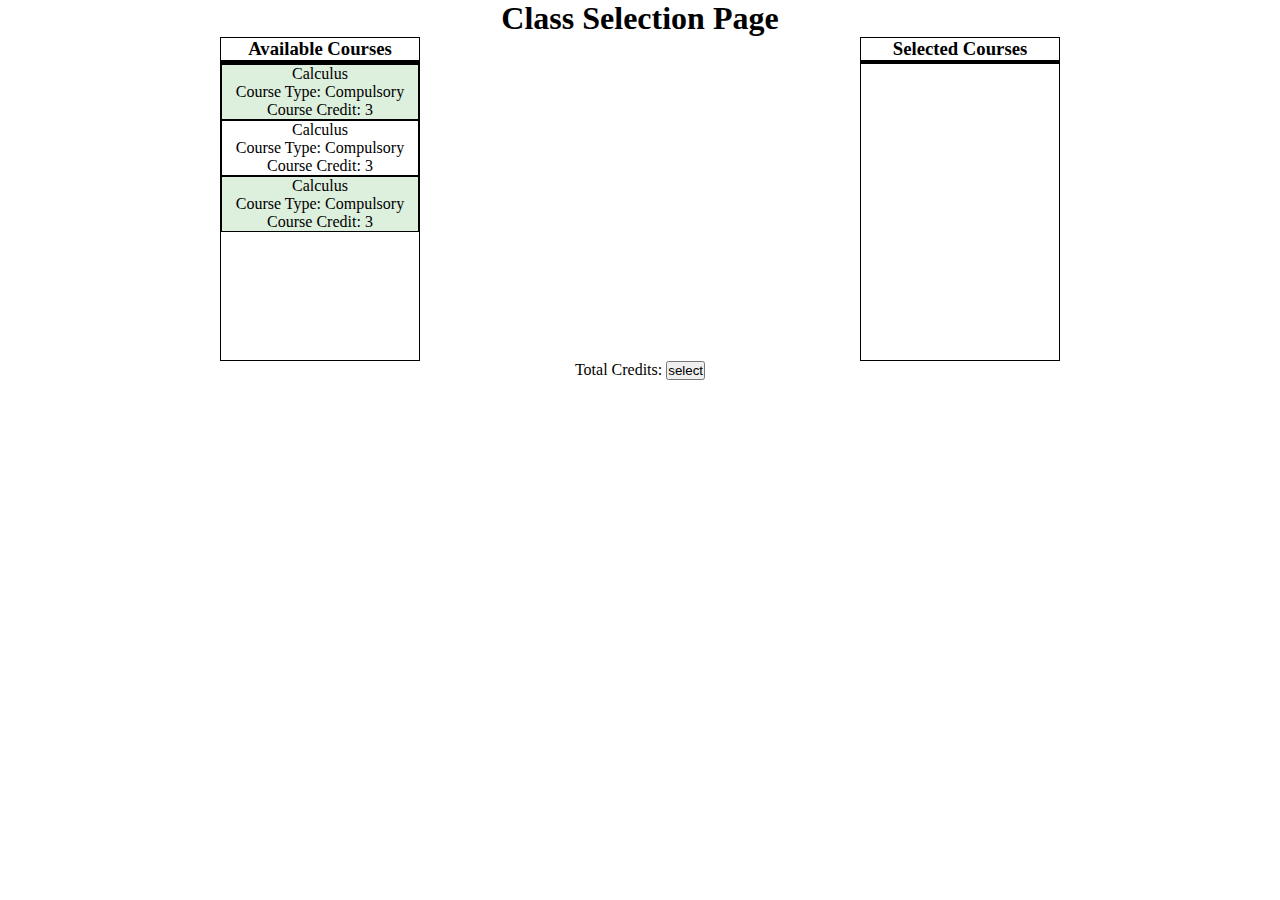
==== Evaluation/index.html @ 2026351c "basic html + trying to display data inside boxes" ====
<!DOCTYPE html>
<html lang="en">

<head>
    <meta charset="UTF-8" />
    <meta name="viewport" content="width=device-width, initial-scale=1" />
    <meta name="author" content="Lisa Meng" />
    <meta name="description" content="Antra Evaluation Project" />

    <title>Antra</title>
    <link rel="stylesheet" href="style.css">
    <script type="module" src="./script.js"></script> 
</head>

<body>
    <h1>Class Selection Page</h1>
    <div class="content" >
        <div>
            <h3>Available Courses</h3>
            <ul id="availableCourse">
                <li></li>
                <li>
                    <p>Calculus</p>
                    <p>Course Type: Compulsory</p>
                    <p>Course Credit: 3</p>
                </li>
                <li>
                    <p>Calculus</p>
                    <p>Course Type: Compulsory</p>
                    <p>Course Credit: 3</p>
                </li>
                <li>
                    <p>Calculus</p>
                    <p>Course Type: Compulsory</p>
                    <p>Course Credit: 3</p>
                </li>
            </ul>
        </div>

        <div>
            <h3>Selected Courses</h3>
            <ul id="selectedCourse">
                <li></li>
            </ul>
        </div>

    </div>
    <p>Total Credits: <button>select</button></p>
</body>
---- Evaluation/style.css ----
:root{
    --container-height:300px;
    --container-width: 200px;
    --second-child: rgb(221,239,221);
    --selected-color: deepskyblue;
}

* {
    margin:0;
    padding: 0;
    box-sizing: border-box;
}

body{
    text-align: center;

}

h1{
    text-align:center;
    justify-content: center;
    width:100%;
    height:50%;
}

h3{
    border: 1px solid black;
}

.content{
    width:100%;
    display:flex;
    flex-wrap: wrap;
    justify-content: space-around;
}

#availableCourse, #selectedCourse{
    height: var(--container-height);
    width: var(--container-width);
    border: 1px solid black;
    text-align: center;
}

ul li{
    list-style-type: none;
    border: 1px solid black;
}

ul li:nth-child(2n) {
    background-color: var(--second-child);
}
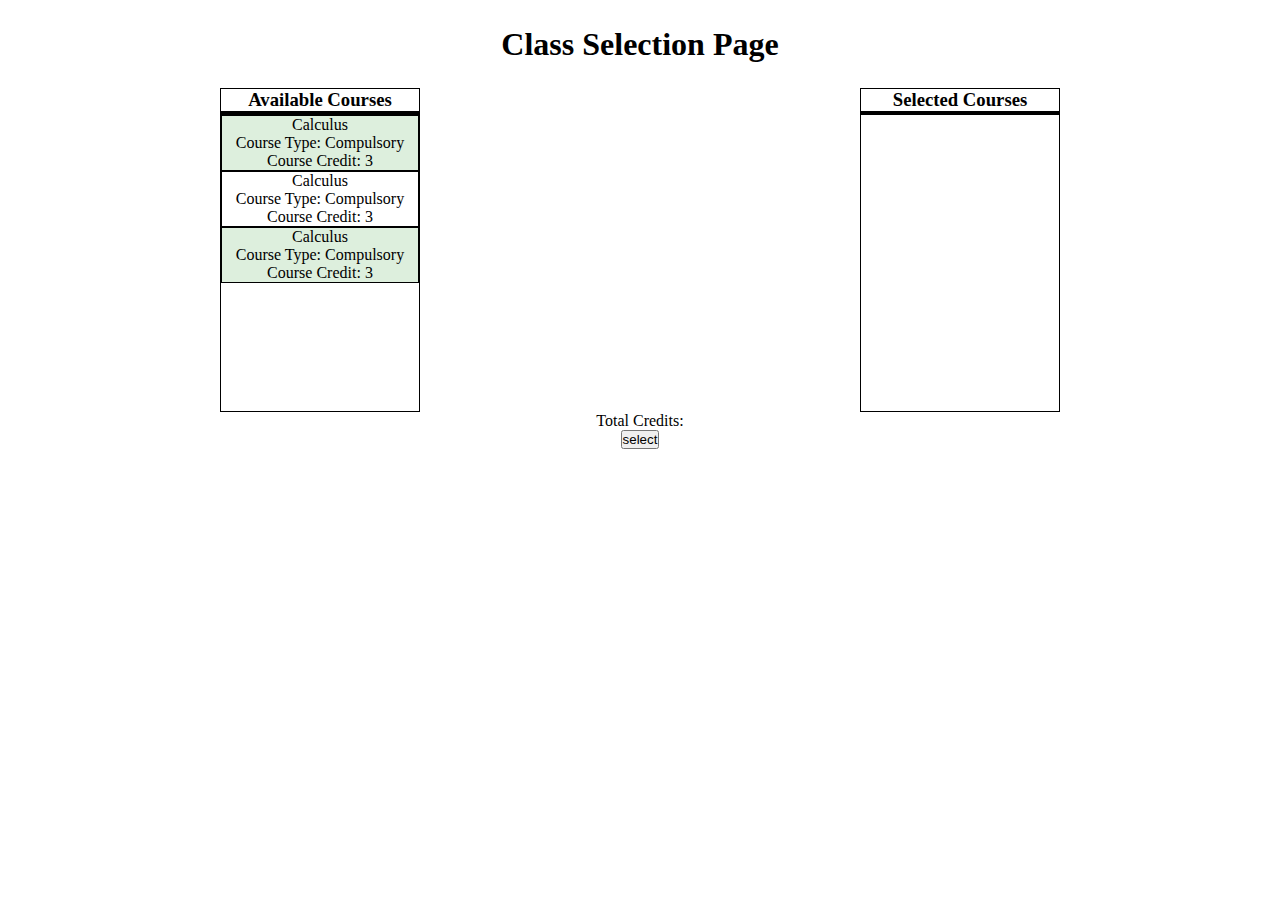
==== commit 6a27c424: "finished first two features" ====
--- a/Evaluation/index.html
+++ b/Evaluation/index.html
@@ -45,5 +45,9 @@
         </div>
 
     </div>
-    <p>Total Credits: <button>select</button></p>
+    <div>
+        <p id="credits">Total Credits: </p>
+        <button>select</button>
+    </div>
+    
 </body>--- a/Evaluation/style.css
+++ b/Evaluation/style.css
@@ -21,6 +21,7 @@
     justify-content: center;
     width:100%;
     height:50%;
+    padding:2%;
 }
 
 h3{
@@ -39,6 +40,8 @@
     width: var(--container-width);
     border: 1px solid black;
     text-align: center;
+    overflow-y: auto;
+    font-weight: 8px;
 }
 
 ul li{
@@ -50,5 +53,9 @@
     background-color: var(--second-child);
 }
 
+#credits{
+    font-weight: 8px;
+}
 
 
+
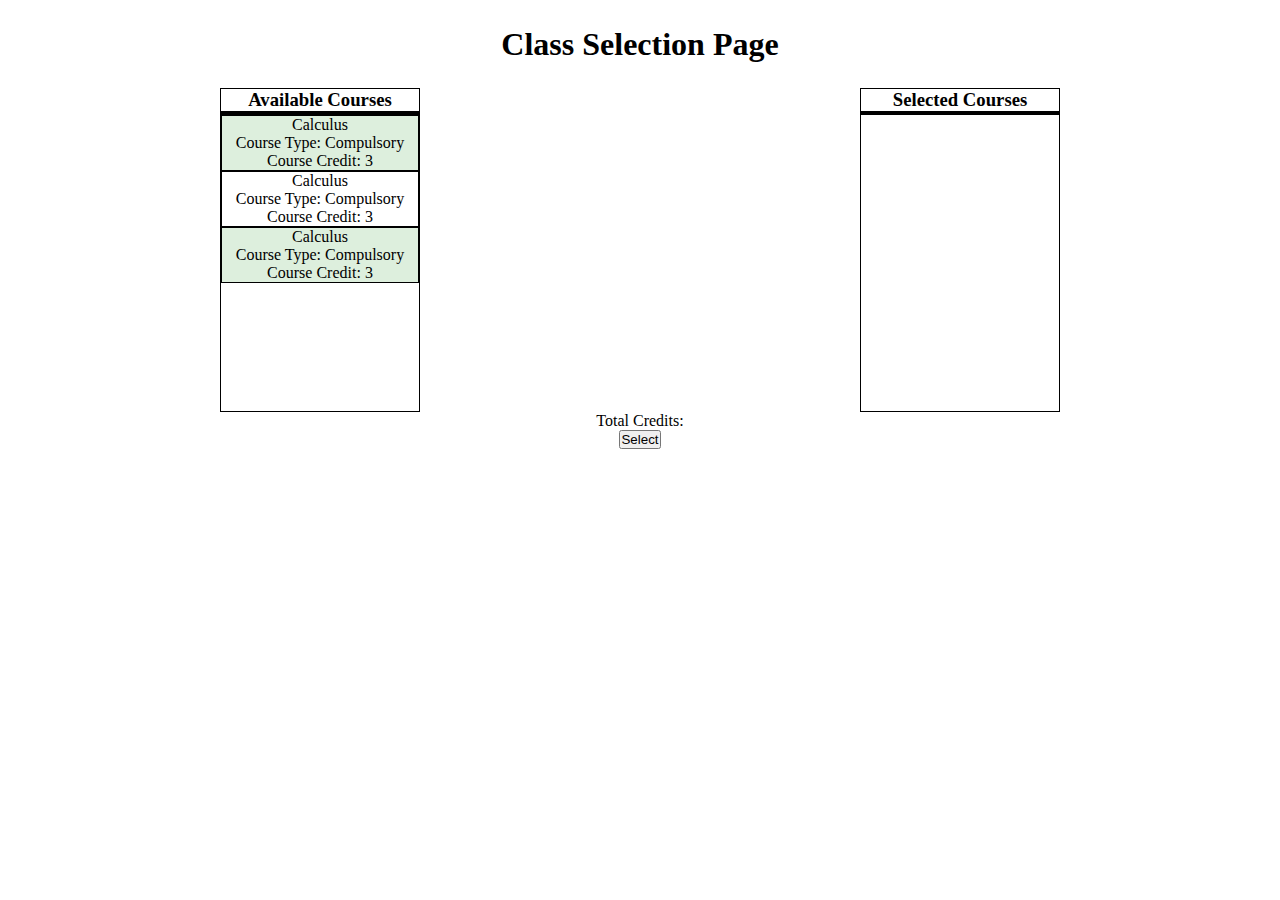
==== commit 5bb8d9a6: "finished all features" ====
--- a/Evaluation/index.html
+++ b/Evaluation/index.html
@@ -47,7 +47,7 @@
     </div>
     <div>
         <p id="credits">Total Credits: </p>
-        <button>select</button>
+        <button id="select">Select</button>
     </div>
     
 </body>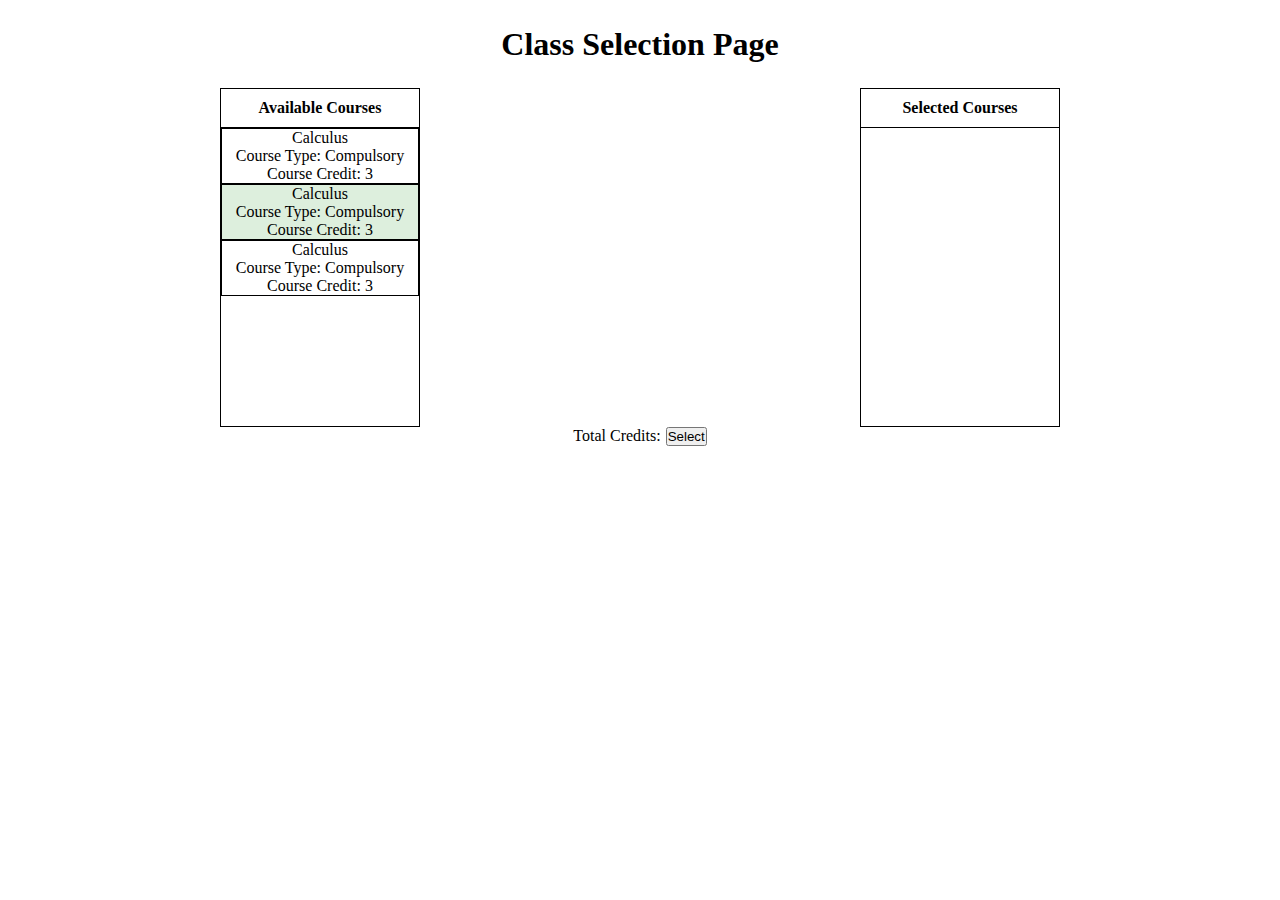
==== commit 2e4bfb9b: "Adjusted UI" ====
--- a/Evaluation/index.html
+++ b/Evaluation/index.html
@@ -16,9 +16,9 @@
     <h1>Class Selection Page</h1>
     <div class="content" >
         <div>
-            <h3>Available Courses</h3>
+            <h4>Available Courses</h4>
             <ul id="availableCourse">
-                <li></li>
+                <!-- Dummy code please ignore -->
                 <li>
                     <p>Calculus</p>
                     <p>Course Type: Compulsory</p>
@@ -38,14 +38,13 @@
         </div>
 
         <div>
-            <h3>Selected Courses</h3>
+            <h4>Selected Courses</h4>
             <ul id="selectedCourse">
-                <li></li>
             </ul>
         </div>
 
     </div>
-    <div>
+    <div class="confirmSelect">
         <p id="credits">Total Credits: </p>
         <button id="select">Select</button>
     </div>
--- a/Evaluation/style.css
+++ b/Evaluation/style.css
@@ -24,8 +24,12 @@
     padding:2%;
 }
 
-h3{
-    border: 1px solid black;
+h4{
+    border-top: 1px solid black;
+    border-right: 1px solid black;
+    border-left: 1px solid black;
+    padding-top:10px;
+    padding-bottom:10px;
 }
 
 .content{
@@ -57,5 +61,11 @@
     font-weight: 8px;
 }
 
+.confirmSelect{
+    display: flex;
+    justify-content: center;
+    gap:5px;
+}
 
 
+
